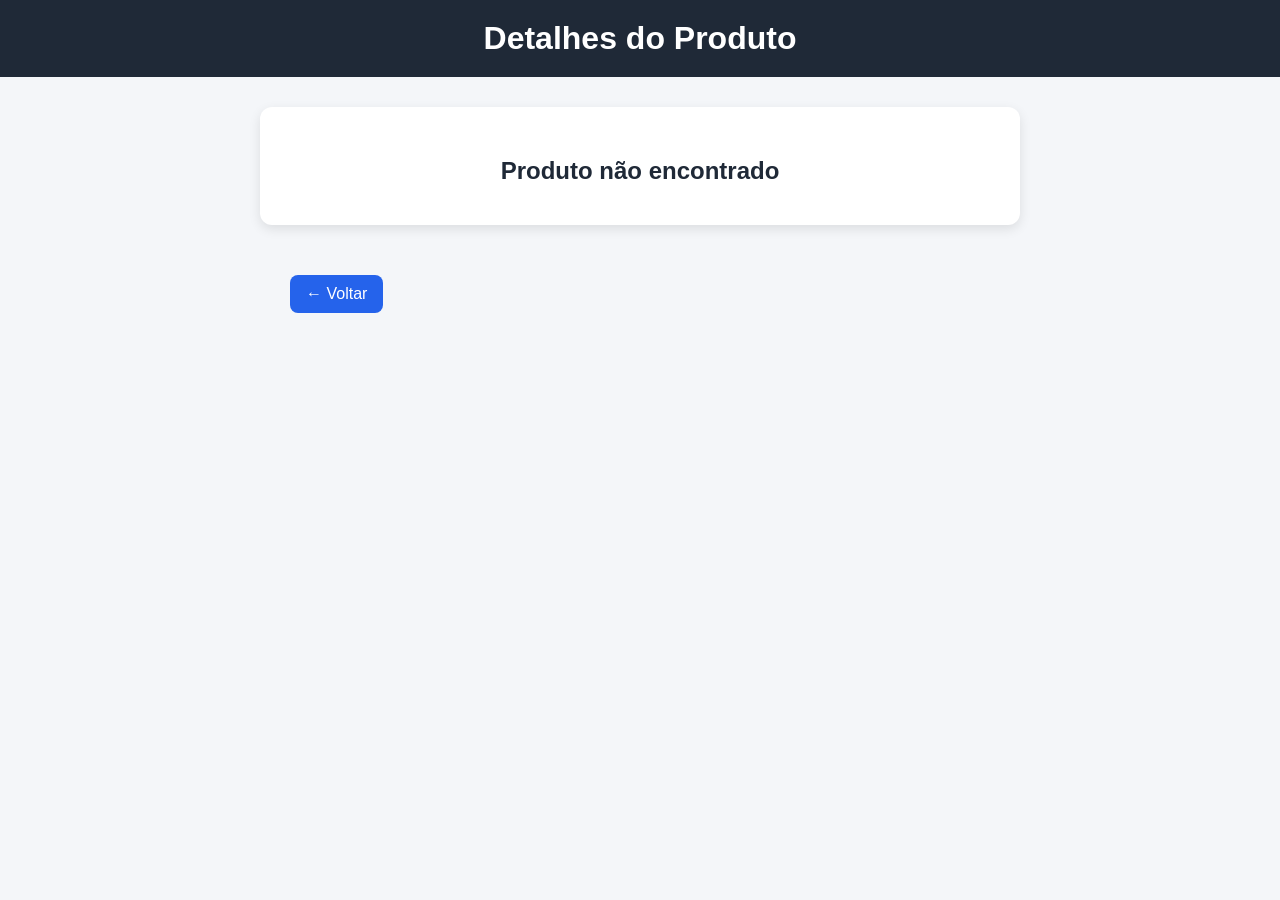
==== detalhes.html @ 9a6221bd "Backup inicial da atividade 09" ====
<!DOCTYPE html>
<html lang="pt-BR">

<head>
    <meta charset="UTF-8">
    <meta name="viewport" content="width=device-width, initial-scale=1.0">
    <title>Detalhes do Produto</title>

    <link rel="stylesheet" href="./css/styles.css">
</head>

<body>

    <h1>Detalhes do Produto</h1>
    <div id="product-details"></div>
    <div class="back-container">
    <a href="index.html" class="back-button">
        ← Voltar
    </a>
</div>

    <script src="./js/detalhes.js"></script>

</body>

</html>
---- css/styles.css ----
body {
    font-family: Arial, sans-serif;
    margin: 0;
    background-color: #f4f6f9;
}

h1 {
    text-align: center;
    background: #1f2937;
    color: white;
    padding: 20px;
    margin: 0;
}

.controls {
    display: flex;
    justify-content: center;
    gap: 10px;
    padding: 20px;
    flex-wrap: wrap;
}

input,
select {
    padding: 10px;
    border: 1px solid #ccc;
    border-radius: 8px;
}

#btnRender {
    background: #2563eb;
    color: white;
    border: none;
    padding: 12px 20px;
    font-weight: bold;
    border-radius: 8px;
}

#btnRender:hover {
    background: #1d4ed8;
}

#product-list {
    display: grid;
    grid-template-columns: repeat(auto-fit, minmax(250px, 1fr));
    gap: 20px;
    padding: 20px;
}

.card {
background: white;
border: 1px solid #ddd;
border-radius: 8px;
padding: 10px;
}

.card {
    background: white;
    border-radius: 10px;
    padding: 15px;
    box-shadow: 0 2px 8px rgba(0,0,0,.1);
}

.card img {
    width: 100%;
    height: 160px;
    object-fit: contain;
}

.card:hover {
    transform: translateY(-5px);
    box-shadow: 0 6px 20px rgba(0,0,0,.2);
}

.highlight {
border: 3px solid orange;
box-shadow: 0 0 10px orange;
}

button {
    background-color: #f59e0b;
    color: white;
    border: none;
    border-radius: 6px;
    padding: 8px 12px;
}

.btn-details {
    background-color: #2563eb;
    color: white;
    text-decoration: none;
    padding: 8px 12px;
    border-radius: 6px;
    display: inline-block;
    margin-right: 8px;
    transition: 0.3s;
}

.btn-details:hover {
    background-color: #1d4ed8;
}

.card-buttons {
    display: flex;
    gap: 8px;
    margin-top: 10px;
}

#product-details {
    max-width: 700px;
    margin: 30px auto;
    padding: 30px;
    background: white;
    border-radius: 12px;
    box-shadow: 0 4px 12px rgba(0,0,0,.1);
}

.detail-image {
    width: 100%;
    max-width: 280px;
    height: auto;
    display: block;
    margin: 0 auto 20px auto;
    border-radius: 12px;
}

#product-details h2 {
    text-align: center;
    color: #1f2937;
    margin-bottom: 10px;
}

.price {
    text-align: center;
    color: #16a34a;
    font-size: 28px;
    font-weight: bold;
    margin-bottom: 20px;
}

.info {
    margin-bottom: 15px;
    font-size: 16px;
}

.back-button {
    display: inline-block;
    margin-top: 20px;
    background: #2563eb;
    color: white;
    padding: 10px 16px;
    border-radius: 8px;
    text-decoration: none;
}

.back-button:hover {
    background: #1d4ed8;
}

.back-container {
    max-width: 700px;
    margin: 10px auto;
}
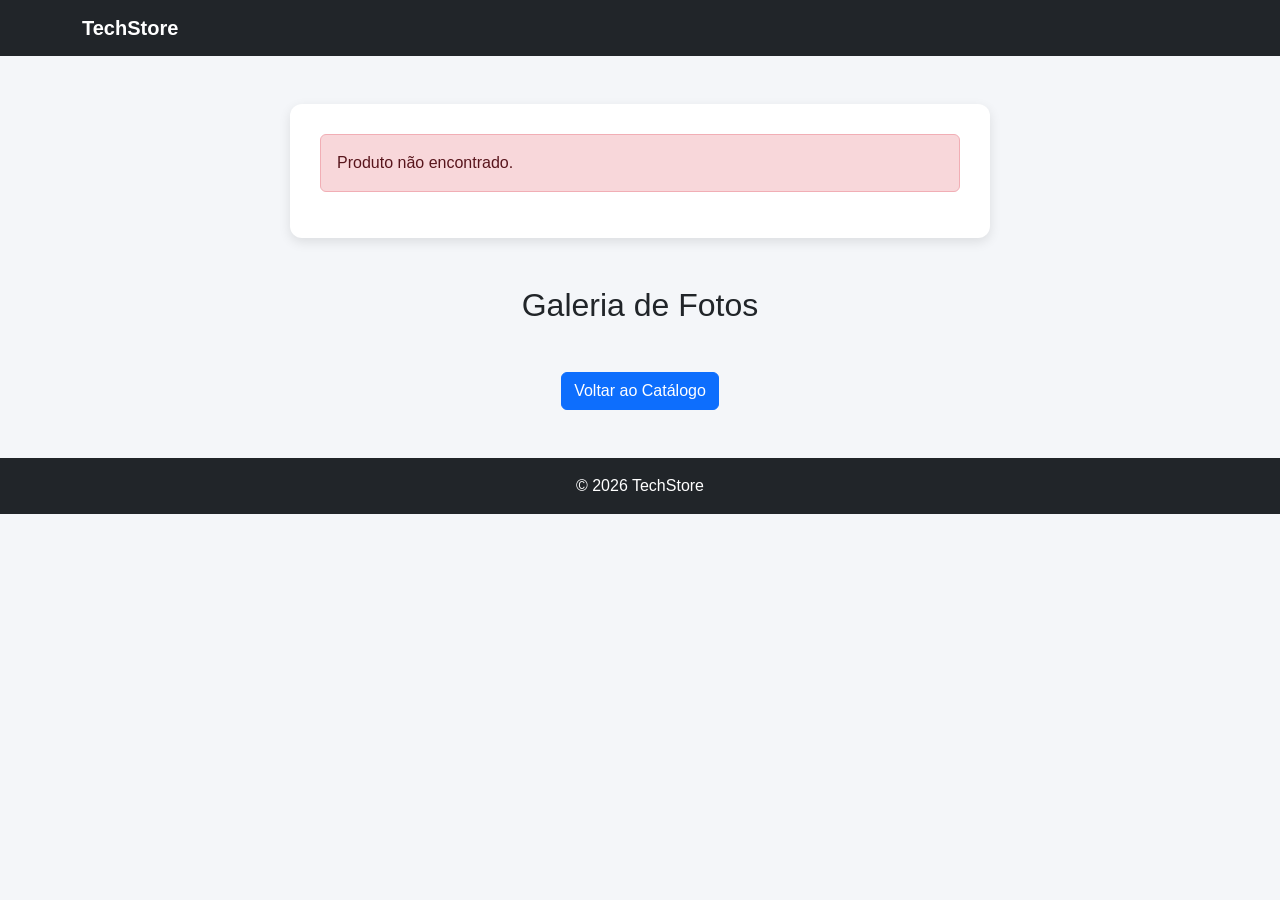
==== commit 79321699: "Implementa home e pagina de detalhes dinamicas" ====
--- a/detalhes.html
+++ b/detalhes.html
@@ -6,20 +6,85 @@
     <meta name="viewport" content="width=device-width, initial-scale=1.0">
     <title>Detalhes do Produto</title>
 
-    <link rel="stylesheet" href="./css/styles.css">
+    <link href="https://cdn.jsdelivr.net/npm/bootstrap@5.3.7/dist/css/bootstrap.min.css"
+        rel="stylesheet">
+
+    <link rel="stylesheet"
+        href="./assets/css/styles.css">
 </head>
 
 <body>
 
-    <h1>Detalhes do Produto</h1>
-    <div id="product-details"></div>
-    <div class="back-container">
-    <a href="index.html" class="back-button">
-        ← Voltar
-    </a>
-</div>
+    <!-- Navbar -->
 
-    <script src="./js/detalhes.js"></script>
+    <nav class="navbar navbar-expand-lg navbar-dark bg-dark">
+
+        <div class="container">
+
+            <a class="navbar-brand fw-bold"
+                href="index.html">
+                TechStore
+            </a>
+
+        </div>
+
+    </nav>
+
+    <!-- Conteúdo -->
+
+    <main class="container my-5">
+
+        <!-- Informações gerais -->
+
+        <section id="product-details">
+
+            <!-- Preenchido pelo JS -->
+
+        </section>
+
+        <!-- Fotos vinculadas -->
+
+        <section class="mt-5">
+
+            <h2 class="text-center mb-4">
+                Galeria de Fotos
+            </h2>
+
+            <div
+                id="galeria-fotos"
+                class="row g-4">
+
+                <!-- Preenchido pelo JS -->
+
+            </div>
+
+        </section>
+
+        <!-- Botão -->
+
+        <div class="text-center mt-5">
+
+            <a href="index.html"
+                class="btn btn-primary">
+
+                Voltar ao Catálogo
+
+            </a>
+
+        </div>
+
+    </main>
+
+    <footer class="bg-dark text-white text-center p-3">
+
+        © 2026 TechStore
+
+    </footer>
+
+    <script src="https://cdn.jsdelivr.net/npm/bootstrap@5.3.7/dist/js/bootstrap.bundle.min.js">
+    </script>
+
+    <script src="./assets/js/app.js"></script>
 
 </body>
 
--- a/assets/css/styles.css
+++ b/assets/css/styles.css
@@ -0,0 +1,192 @@
+body {
+    font-family: Arial, sans-serif;
+    margin: 0;
+    background-color: #f4f6f9;
+}
+
+h1 {
+    text-align: center;
+    background: #1f2937;
+    color: white;
+    padding: 20px;
+    margin: 0;
+}
+
+.controls {
+    display: flex;
+    justify-content: center;
+    gap: 10px;
+    padding: 20px;
+    flex-wrap: wrap;
+}
+
+input,
+select {
+    padding: 10px;
+    border: 1px solid #ccc;
+    border-radius: 8px;
+}
+
+#btnRender {
+    background: #2563eb;
+    color: white;
+    border: none;
+    padding: 12px 20px;
+    font-weight: bold;
+    border-radius: 8px;
+}
+
+#btnRender:hover {
+    background: #1d4ed8;
+}
+
+#product-list {
+    padding: 20px 0;
+}
+
+.card {
+    transition: 0.3s;
+}
+
+.card img {
+    width: 100%;
+    height: 220px;
+    object-fit: contain;
+    padding: 10px;
+}
+
+.card:hover {
+    transform: translateY(-5px);
+    box-shadow: 0 6px 20px rgba(0,0,0,.2);
+}
+
+.highlight {
+border: 3px solid orange;
+box-shadow: 0 0 10px orange;
+}
+
+button {
+    background-color: #f59e0b;
+    color: white;
+    border: none;
+    border-radius: 6px;
+    padding: 8px 12px;
+}
+
+.btn-details {
+    background-color: #2563eb;
+    color: white;
+    text-decoration: none;
+    padding: 8px 12px;
+    border-radius: 6px;
+    display: inline-block;
+    margin-right: 8px;
+    transition: 0.3s;
+}
+
+.btn-details:hover {
+    background-color: #1d4ed8;
+}
+
+.card-buttons {
+    display: flex;
+    gap: 8px;
+    margin-top: 10px;
+}
+
+#product-details {
+    max-width: 700px;
+    margin: 30px auto;
+    padding: 30px;
+    background: white;
+    border-radius: 12px;
+    box-shadow: 0 4px 12px rgba(0,0,0,.1);
+}
+
+.detail-image {
+    width: 100%;
+    max-width: 280px;
+    height: auto;
+    display: block;
+    margin: 0 auto 20px auto;
+    border-radius: 12px;
+}
+
+#product-details h2 {
+    text-align: center;
+    color: #1f2937;
+    margin-bottom: 10px;
+}
+
+.price {
+    text-align: center;
+    color: #16a34a;
+    font-size: 28px;
+    font-weight: bold;
+    margin-bottom: 20px;
+}
+
+.info {
+    margin-bottom: 15px;
+    font-size: 16px;
+}
+
+.back-button {
+    display: inline-block;
+    margin-top: 20px;
+    background: #2563eb;
+    color: white;
+    padding: 10px 16px;
+    border-radius: 8px;
+    text-decoration: none;
+}
+
+.back-button:hover {
+    background: #1d4ed8;
+}
+
+.back-container {
+    max-width: 700px;
+    margin: 10px auto;
+}
+.card {
+    width: 100% !important;
+}
+
+.card-body {
+    display: flex;
+    flex-direction: column;
+}
+
+.card-title {
+    font-size: 1.2rem;
+    font-weight: bold;
+}
+
+.card-text {
+    flex-grow: 1;
+}
+
+.card img {
+    max-width: 100%;
+    object-fit: contain;
+}
+
+.carousel-item img {
+    height: 500px;
+    object-fit: contain;
+    background-color: white;
+}
+
+.carousel-caption {
+    max-width: 600px;
+    margin: 0 auto;
+}
+
+.card-body {
+    text-align: center;
+}
+
+.card-footer {
+    background: transparent;
+}
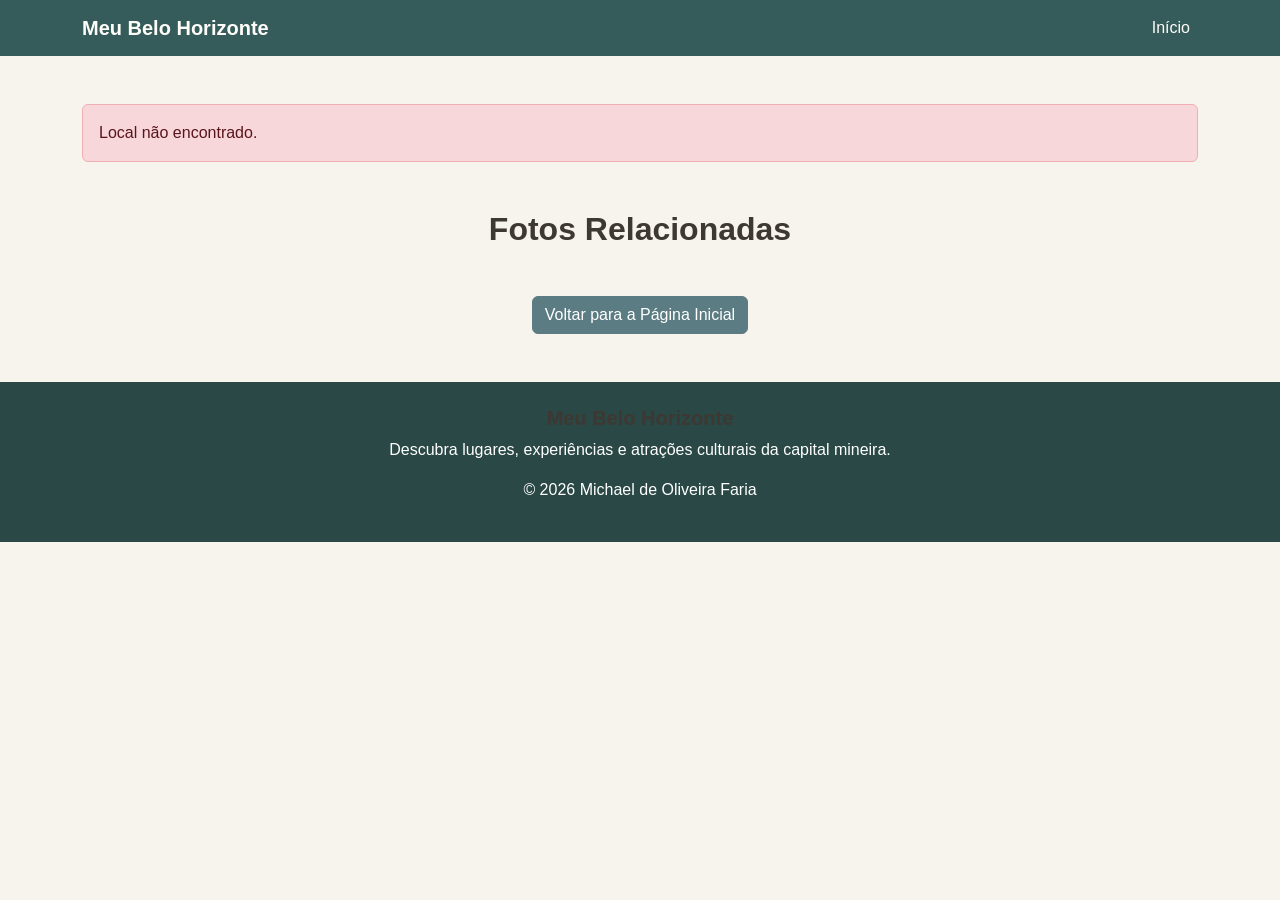
==== commit 5267a841: "Atualização da imagens do projeto Meu Belo Horizonte" ====
--- a/detalhes.html
+++ b/detalhes.html
@@ -2,72 +2,126 @@
 <html lang="pt-BR">
 
 <head>
+
     <meta charset="UTF-8">
     <meta name="viewport" content="width=device-width, initial-scale=1.0">
-    <title>Detalhes do Produto</title>
 
-    <link href="https://cdn.jsdelivr.net/npm/bootstrap@5.3.7/dist/css/bootstrap.min.css"
+    <title>Detalhes do Local</title>
+
+    <!-- Bootstrap -->
+
+    <link
+        href="https://cdn.jsdelivr.net/npm/bootstrap@5.3.7/dist/css/bootstrap.min.css"
         rel="stylesheet">
 
-    <link rel="stylesheet"
+    <!-- CSS -->
+
+    <link
+        rel="stylesheet"
         href="./assets/css/styles.css">
+
 </head>
 
 <body>
 
-    <!-- Navbar -->
+    <!-- ==========================
+         CABEÇALHO
+    =========================== -->
 
-    <nav class="navbar navbar-expand-lg navbar-dark bg-dark">
+    <nav class="navbar navbar-expand-lg navbar-dark">
 
         <div class="container">
 
-            <a class="navbar-brand fw-bold"
+            <a
+                class="navbar-brand fw-bold"
                 href="index.html">
-                TechStore
+
+                Meu Belo Horizonte
+
             </a>
+
+            <button
+                class="navbar-toggler"
+                type="button"
+                data-bs-toggle="collapse"
+                data-bs-target="#menuPrincipal">
+
+                <span class="navbar-toggler-icon">
+                </span>
+
+            </button>
+
+            <div
+                class="collapse navbar-collapse"
+                id="menuPrincipal">
+
+                <ul class="navbar-nav ms-auto">
+
+                    <li class="nav-item">
+
+                        <a
+                            class="nav-link"
+                            href="index.html">
+
+                            Início
+
+                        </a>
+
+                    </li>
+
+                </ul>
+
+            </div>
 
         </div>
 
     </nav>
 
-    <!-- Conteúdo -->
+    <!-- ==========================
+         DETALHES DO LOCAL
+    =========================== -->
 
     <main class="container my-5">
 
-        <!-- Informações gerais -->
-
         <section id="product-details">
 
-            <!-- Preenchido pelo JS -->
+            <!-- app.js -->
 
         </section>
 
-        <!-- Fotos vinculadas -->
+        <!-- ==========================
+             GALERIA
+        =========================== -->
 
         <section class="mt-5">
 
             <h2 class="text-center mb-4">
-                Galeria de Fotos
+
+                Fotos Relacionadas
+
             </h2>
 
             <div
                 id="galeria-fotos"
                 class="row g-4">
 
-                <!-- Preenchido pelo JS -->
+                <!-- app.js -->
 
             </div>
 
         </section>
 
-        <!-- Botão -->
+        <!-- ==========================
+             VOLTAR
+        =========================== -->
 
         <div class="text-center mt-5">
 
-            <a href="index.html"
+            <a
+                href="index.html"
                 class="btn btn-primary">
 
-                Voltar ao Catálogo
+                Voltar para a Página Inicial
 
             </a>
 
@@ -75,14 +129,44 @@
 
     </main>
 
-    <footer class="bg-dark text-white text-center p-3">
+    <!-- ==========================
+         RODAPÉ
+    =========================== -->
 
-        © 2026 TechStore
+    <footer class="text-center p-4">
+
+        <div class="container">
+
+            <h5>
+
+                Meu Belo Horizonte
+
+            </h5>
+
+            <p>
+
+                Descubra lugares, experiências e
+                atrações culturais da capital mineira.
+
+            </p>
+
+            <p>
+
+                © 2026 Michael de Oliveira Faria
+
+            </p>
+
+        </div>
 
     </footer>
 
-    <script src="https://cdn.jsdelivr.net/npm/bootstrap@5.3.7/dist/js/bootstrap.bundle.min.js">
+    <!-- Bootstrap -->
+
+    <script
+        src="https://cdn.jsdelivr.net/npm/bootstrap@5.3.7/dist/js/bootstrap.bundle.min.js">
     </script>
+
+    <!-- App -->
 
     <script src="./assets/js/app.js"></script>
 
--- a/assets/css/styles.css
+++ b/assets/css/styles.css
@@ -1,192 +1,224 @@
+/* ==================================
+   ESTILO GERAL - MEU BELO HORIZONTE
+================================== */
+
 body {
     font-family: Arial, sans-serif;
-    margin: 0;
-    background-color: #f4f6f9;
-}
-
-h1 {
-    text-align: center;
-    background: #1f2937;
-    color: white;
+    background-color: #F7F3ED;
+    color: #3E3833;
+}
+
+/* ==================================
+   NAVBAR
+================================== */
+
+.navbar {
+    background-color: #355C5A !important;
+}
+
+.navbar-brand,
+.nav-link {
+    color: #FFFDF9 !important;
+}
+
+.nav-link:hover {
+    color: #E6D3B1 !important;
+}
+
+/* ==================================
+   TÍTULOS
+================================== */
+
+h1,
+h2,
+h3,
+h4,
+h5 {
+    color: #3E3833;
+    font-weight: 600;
+}
+
+/* ==================================
+   CAROUSEL
+================================== */
+
+.carousel {
+    border-radius: 12px;
+    overflow: hidden;
+}
+
+.carousel-img {
+    width: 100%;
+    height: 500px;
+    object-fit: cover;
+}
+
+.carousel-caption {
+    background: rgba(41, 72, 70, 0.85);
+    border-radius: 12px;
     padding: 20px;
-    margin: 0;
-}
-
-.controls {
-    display: flex;
-    justify-content: center;
-    gap: 10px;
-    padding: 20px;
-    flex-wrap: wrap;
-}
-
-input,
-select {
-    padding: 10px;
-    border: 1px solid #ccc;
-    border-radius: 8px;
-}
-
-#btnRender {
-    background: #2563eb;
-    color: white;
-    border: none;
-    padding: 12px 20px;
-    font-weight: bold;
-    border-radius: 8px;
-}
-
-#btnRender:hover {
-    background: #1d4ed8;
-}
-
-#product-list {
-    padding: 20px 0;
-}
+}
+
+.carousel-caption h3,
+.carousel-caption p {
+    color: white;
+}
+
+.carousel-control-prev-icon,
+.carousel-control-next-icon {
+    filter: invert(100%);
+}
+
+/* ==================================
+   BOTÕES
+================================== */
+
+.btn-primary,
+.btn-warning {
+    background-color: #5B7C82;
+    border-color: #5B7C82;
+    color: white;
+}
+
+.btn-primary:hover,
+.btn-warning:hover {
+    background-color: #486970;
+    border-color: #486970;
+}
+
+.btn-outline-primary {
+    color: #5B7C82;
+    border-color: #5B7C82;
+}
+
+.btn-outline-primary:hover {
+    background-color: #5B7C82;
+    color: white;
+}
+
+/* ==================================
+   CARDS
+================================== */
 
 .card {
-    transition: 0.3s;
-}
-
-.card img {
-    width: 100%;
-    height: 220px;
-    object-fit: contain;
-    padding: 10px;
+    background-color: #FFFDF9;
+    border: 1px solid #E5DDD2;
+    transition: 0.3s ease;
 }
 
 .card:hover {
     transform: translateY(-5px);
-    box-shadow: 0 6px 20px rgba(0,0,0,.2);
-}
-
-.highlight {
-border: 3px solid orange;
-box-shadow: 0 0 10px orange;
-}
-
-button {
-    background-color: #f59e0b;
-    color: white;
-    border: none;
-    border-radius: 6px;
-    padding: 8px 12px;
-}
-
-.btn-details {
-    background-color: #2563eb;
-    color: white;
-    text-decoration: none;
-    padding: 8px 12px;
-    border-radius: 6px;
-    display: inline-block;
-    margin-right: 8px;
-    transition: 0.3s;
-}
-
-.btn-details:hover {
-    background-color: #1d4ed8;
-}
-
-.card-buttons {
-    display: flex;
-    gap: 8px;
-    margin-top: 10px;
-}
-
-#product-details {
-    max-width: 700px;
-    margin: 30px auto;
-    padding: 30px;
-    background: white;
-    border-radius: 12px;
-    box-shadow: 0 4px 12px rgba(0,0,0,.1);
-}
-
-.detail-image {
-    width: 100%;
-    max-width: 280px;
-    height: auto;
-    display: block;
-    margin: 0 auto 20px auto;
-    border-radius: 12px;
-}
-
-#product-details h2 {
-    text-align: center;
-    color: #1f2937;
-    margin-bottom: 10px;
-}
-
-.price {
-    text-align: center;
-    color: #16a34a;
-    font-size: 28px;
-    font-weight: bold;
-    margin-bottom: 20px;
-}
-
-.info {
-    margin-bottom: 15px;
-    font-size: 16px;
-}
-
-.back-button {
-    display: inline-block;
-    margin-top: 20px;
-    background: #2563eb;
-    color: white;
-    padding: 10px 16px;
-    border-radius: 8px;
-    text-decoration: none;
-}
-
-.back-button:hover {
-    background: #1d4ed8;
-}
-
-.back-container {
-    max-width: 700px;
-    margin: 10px auto;
-}
-.card {
-    width: 100% !important;
-}
-
-.card-body {
-    display: flex;
-    flex-direction: column;
+    box-shadow: 0 6px 20px rgba(53,92,90,0.2);
+}
+
+.card img {
+    height: 250px;
+    object-fit: cover;
 }
 
 .card-title {
-    font-size: 1.2rem;
-    font-weight: bold;
-}
-
-.card-text {
-    flex-grow: 1;
-}
-
-.card img {
-    max-width: 100%;
-    object-fit: contain;
-}
-
-.carousel-item img {
-    height: 500px;
-    object-fit: contain;
-    background-color: white;
-}
-
-.carousel-caption {
-    max-width: 600px;
-    margin: 0 auto;
-}
-
-.card-body {
-    text-align: center;
+    color: #355C5A;
 }
 
 .card-footer {
     background: transparent;
-}+}
+
+/* ==================================
+   SOBRE O AUTOR
+================================== */
+
+#autor .card {
+    border-left: 5px solid #355C5A;
+}
+
+/* ==================================
+   DETALHES
+================================== */
+
+#product-details .card {
+    border: none;
+}
+
+#product-details img {
+    width: 100%;
+    min-height: 400px;
+    object-fit: cover;
+}
+
+#product-details .card-title {
+    color: #355C5A;
+}
+
+/* ==================================
+   GALERIA
+================================== */
+
+#galeria-fotos img {
+    height: 250px;
+    object-fit: cover;
+}
+
+#galeria-fotos .card {
+    transition: .3s;
+}
+
+#galeria-fotos .card:hover {
+    transform: translateY(-5px);
+}
+
+/* ==================================
+   FOOTER
+================================== */
+
+footer {
+    background-color: #294846 !important;
+    color: white;
+}
+
+/* ==================================
+   MOBILE
+================================== */
+
+@media(max-width:768px){
+
+    .carousel-img{
+        height:250px;
+    }
+
+    .carousel-caption p{
+        display:none;
+    }
+
+    .card img{
+        height:180px;
+    }
+
+    #product-details img{
+        min-height:250px;
+    }
+
+    #product-details .card-title{
+        text-align:center;
+    }
+
+}
+
+/* ==================================
+   BH ONTEM E HOJE
+================================== */
+
+#ontem-hoje {
+    background-color: #FFFDF9;
+    border-radius: 15px;
+    padding: 30px;
+}
+
+#ontem-hoje img {
+    height: 250px;
+    object-fit: cover;
+}
+
+#ontem-hoje .card-title {
+    color: #355C5A;
+}
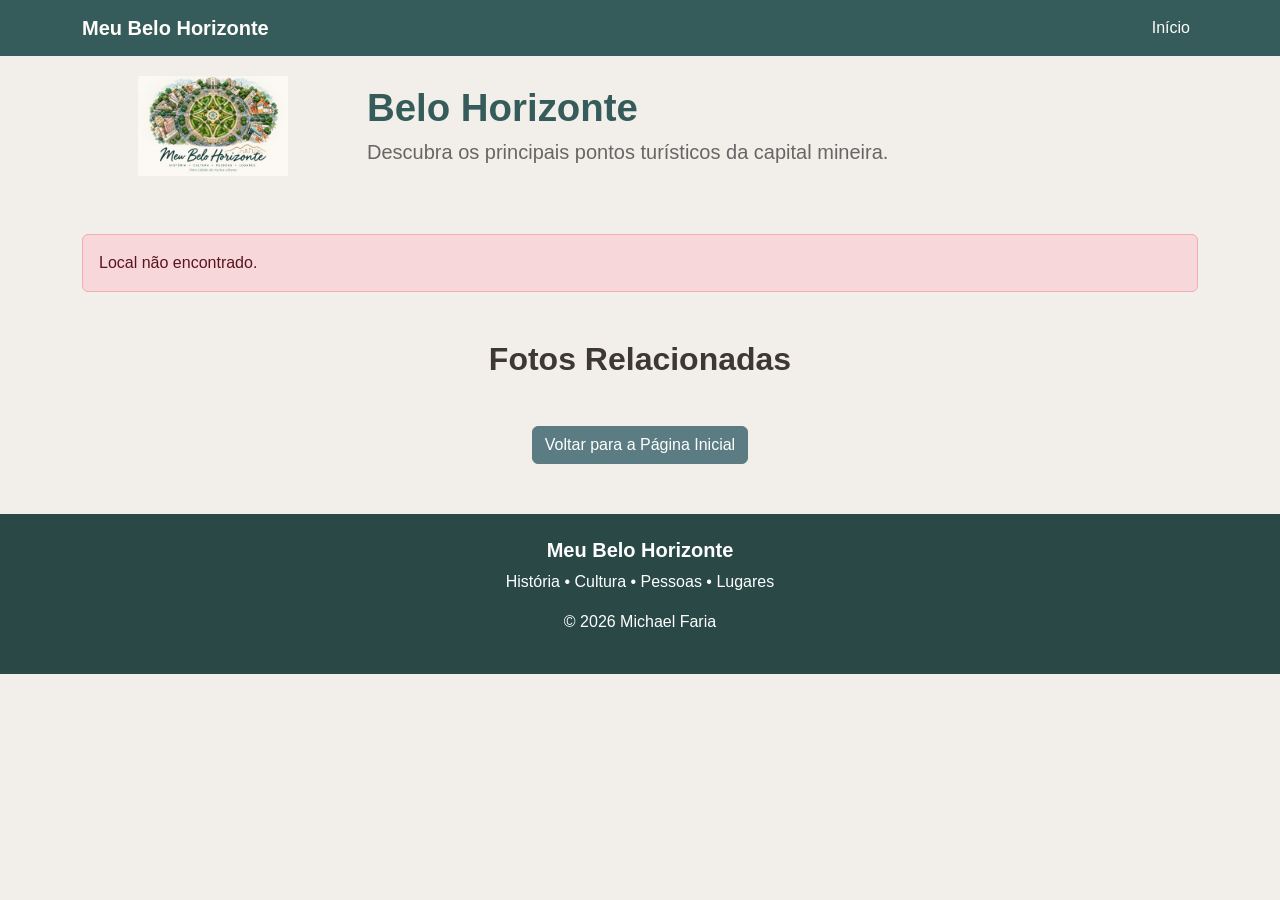
==== commit 5800839f: "Alteração da página de detalhes" ====
--- a/detalhes.html
+++ b/detalhes.html
@@ -21,6 +21,7 @@
         href="./assets/css/styles.css">
 
 </head>
+
 
 <body>
 
@@ -77,6 +78,50 @@
 
     </nav>
 
+
+    <!-- ==========================
+         Logo e Banner
+    =========================== -->
+
+<section class="detalhe-topo">
+
+    <div class="container">
+
+        <div class="row align-items-center">
+
+            <div class="col-md-3 text-center">
+
+                <img
+                    src="./assets/imagens/logo/Logo.png"
+                    alt="Meu Belo Horizonte"
+                    class="detalhe-logo">
+
+            </div>
+
+            <div class="col-md-9">
+
+                <h1 id="titulo-detalhe">
+
+                    Belo Horizonte
+
+                </h1>
+
+                <p
+                    id="subtitulo-detalhe"
+                    class="lead">
+
+                    Descubra os principais pontos turísticos da capital mineira.
+
+                </p>
+
+            </div>
+
+        </div>
+
+    </div>
+
+</section>
+
     <!-- ==========================
          DETALHES DO LOCAL
     =========================== -->
@@ -145,14 +190,13 @@
 
             <p>
 
-                Descubra lugares, experiências e
-                atrações culturais da capital mineira.
+                História • Cultura • Pessoas • Lugares
 
             </p>
 
             <p>
 
-                © 2026 Michael de Oliveira Faria
+                © 2026 Michael Faria
 
             </p>
 
--- a/assets/css/styles.css
+++ b/assets/css/styles.css
@@ -1,11 +1,13 @@
 /* ==================================
-   ESTILO GERAL - MEU BELO HORIZONTE
+   GERAL
 ================================== */
 
 body {
     font-family: Arial, sans-serif;
-    background-color: #F7F3ED;
+    background-color: #F2EFEA;
     color: #3E3833;
+    margin: 0;
+    padding: 0;
 }
 
 /* ==================================
@@ -23,6 +25,67 @@
 
 .nav-link:hover {
     color: #E6D3B1 !important;
+}
+
+/* ==================================
+   LOGO MEU BH
+================================== */
+
+.meubh-logo {
+
+    padding: 40px 20px 20px;
+
+}
+
+.meubh-logo-img {
+
+    width: 100%;
+    max-width: 900px;
+    height: auto;
+
+}
+
+.meubh-logo h1 {
+
+    color: #355C5A;
+    font-weight: 700;
+    font-size: 4rem;
+
+}
+
+.meubh-logo p {
+
+    font-size: 1.2rem;
+    line-height: 1.8;
+
+}
+
+/* ==================================
+   BANNER TEXTO
+================================== */
+
+.banner-apresentacao {
+
+    background-color: transparent;
+    padding: 30px;
+    text-align: center;
+
+}
+
+.banner-apresentacao h1 {
+
+    font-size: 3rem;
+    color: #355C5A;
+    font-weight: 700;
+
+}
+
+.banner-apresentacao p {
+
+    font-size: 1.1rem;
+    max-width: 800px;
+    margin: auto;
+
 }
 
 /* ==================================
@@ -43,128 +106,255 @@
 ================================== */
 
 .carousel {
-    border-radius: 12px;
+
+    border-radius: 15px;
     overflow: hidden;
+
 }
 
 .carousel-img {
+
     width: 100%;
     height: 500px;
     object-fit: cover;
+
 }
 
 .carousel-caption {
+
     background: rgba(41, 72, 70, 0.85);
+    padding: 20px;
     border-radius: 12px;
-    padding: 20px;
+
 }
 
 .carousel-caption h3,
 .carousel-caption p {
+
     color: white;
+
 }
 
 .carousel-control-prev-icon,
 .carousel-control-next-icon {
+
     filter: invert(100%);
+
 }
 
 /* ==================================
    BOTÕES
 ================================== */
 
-.btn-primary,
-.btn-warning {
+.btn-primary {
+
     background-color: #5B7C82;
     border-color: #5B7C82;
-    color: white;
-}
-
-.btn-primary:hover,
-.btn-warning:hover {
+
+}
+
+.btn-primary:hover {
+
     background-color: #486970;
     border-color: #486970;
+
 }
 
 .btn-outline-primary {
+
     color: #5B7C82;
     border-color: #5B7C82;
+
 }
 
 .btn-outline-primary:hover {
+
     background-color: #5B7C82;
     color: white;
-}
-
-/* ==================================
-   CARDS
+
+}
+
+/* ==================================
+   CARDS DOS LUGARES
 ================================== */
 
 .card {
+
+    border: 1px solid #E5DDD2;
     background-color: #FFFDF9;
-    border: 1px solid #E5DDD2;
     transition: 0.3s ease;
+
 }
 
 .card:hover {
+
     transform: translateY(-5px);
-    box-shadow: 0 6px 20px rgba(53,92,90,0.2);
-}
-
-.card img {
+    box-shadow: 0 6px 20px rgba(0, 0, 0, 0.15);
+
+}
+
+.card-img-top {
+
     height: 250px;
     object-fit: cover;
+
 }
 
 .card-title {
-    color: #355C5A;
+
+    color: #355C5A;
+    min-height: 60px;
+    font-size: 1.25rem;
+
+}
+
+.card-text {
+
+    min-height: 80px;
+
 }
 
 .card-footer {
+
     background: transparent;
-}
-
-/* ==================================
-   SOBRE O AUTOR
+
+}
+
+/* ==================================
+   SEÇÃO HISTÓRICA
+================================== */
+
+#ontem-hoje {
+
+    background-color: #FFFDF9;
+    padding: 30px;
+    border-radius: 15px;
+
+}
+
+#ontem-hoje img {
+
+    height: 230px;
+    object-fit: cover;
+
+}
+
+#ontem-hoje .card-title {
+
+    color: #355C5A;
+
+}
+
+/* ==================================
+   DETALHES
+================================== */
+
+#product-details .card {
+
+    border: none;
+
+}
+
+#product-details img {
+
+    width: 100%;
+    min-height: 450px;
+    object-fit: cover;
+
+}
+
+#product-details .card-title {
+
+    color: #355C5A;
+    margin-bottom: 20px;
+
+}
+
+/* ==================================
+   GALERIA DE FOTOS
+================================== */
+
+#galeria-fotos img {
+
+    height: 250px;
+    object-fit: cover;
+
+}
+
+#galeria-fotos .card {
+
+    transition: 0.3s ease;
+
+}
+
+#galeria-fotos .card:hover {
+
+    transform: translateY(-5px);
+
+}
+
+/* ==================================
+   SOBRE O DESENVOLVEDOR
 ================================== */
 
 #autor .card {
-    border-left: 5px solid #355C5A;
-}
-
-/* ==================================
-   DETALHES
-================================== */
-
-#product-details .card {
-    border: none;
-}
-
-#product-details img {
-    width: 100%;
-    min-height: 400px;
-    object-fit: cover;
-}
-
-#product-details .card-title {
-    color: #355C5A;
-}
-
-/* ==================================
-   GALERIA
-================================== */
-
-#galeria-fotos img {
-    height: 250px;
-    object-fit: cover;
-}
-
-#galeria-fotos .card {
-    transition: .3s;
-}
-
-#galeria-fotos .card:hover {
-    transform: translateY(-5px);
+
+    background-color: #FFFDF9;
+    border-left: 5*x solid #355C5A;
+
+}
+
+.autor-foto {
+
+    width: 120px;
+    height: 120px;
+    object-fit: cover;
+    border-radius: 50%;
+    border: 3px solid #355C5A;
+    margin-bottom: 15px;
+
+}
+
+.redes p {
+
+    margin-bottom: 8px;
+
+}
+
+#autor h5 {
+
+    margin-top: 10px;
+    margin-bottom: 4px;
+
+}
+
+.curso {
+    
+    margin-bottom: 15px;
+
+}
+
+.redes {
+
+    display: flex;
+    justify-content: center;
+    gap: 15px;
+    margin-top: 15px;
+
+}
+
+.redes img {
+
+    width: 32px;
+    height: 32px;
+    transition: 0.3s ease;
+
+}
+
+.redes img:hover {
+
+    transform: scale(1.15);
+
 }
 
 /* ==================================
@@ -172,53 +362,76 @@
 ================================== */
 
 footer {
+
     background-color: #294846 !important;
     color: white;
+    margin-top: 50px;
+
+}
+
+footer h5 {
+
+    color: white;
+
+}
+
+/* ==================================
+   TOPO DETALHES
+================================== */
+
+.detalhe-topo {
+
+    padding: 20px 0 10px;
+
+}
+
+.detalhe-logo {
+
+    width: 100%;
+
+    max-width: 150px;
+
+    height: auto;
+
+}
+
+#titulo-detalhe {
+
+    color: #355C5A;
+
+    font-size: 2.4rem;
+
+    font-weight: 700;
+
+    margin-bottom: 5px;
+
+}
+
+#subtitulo-detalhe {
+
+    color: #666;
+
+    margin-bottom: 0;
+
 }
 
 /* ==================================
    MOBILE
 ================================== */
 
-@media(max-width:768px){
-
-    .carousel-img{
-        height:250px;
+@media (max-width: 991px) {
+
+    .meubh-logo {
+
+        text-align: center;
+
     }
 
-    .carousel-caption p{
-        display:none;
+    .meubh-logo-img {
+
+        max-width: 450px;
+        margin-bottom: 25px;
+
     }
 
-    .card img{
-        height:180px;
-    }
-
-    #product-details img{
-        min-height:250px;
-    }
-
-    #product-details .card-title{
-        text-align:center;
-    }
-
-}
-
-/* ==================================
-   BH ONTEM E HOJE
-================================== */
-
-#ontem-hoje {
-    background-color: #FFFDF9;
-    border-radius: 15px;
-    padding: 30px;
-}
-
-#ontem-hoje img {
-    height: 250px;
-    object-fit: cover;
-}
-
-#ontem-hoje .card-title {
-    color: #355C5A;
-}
+}
